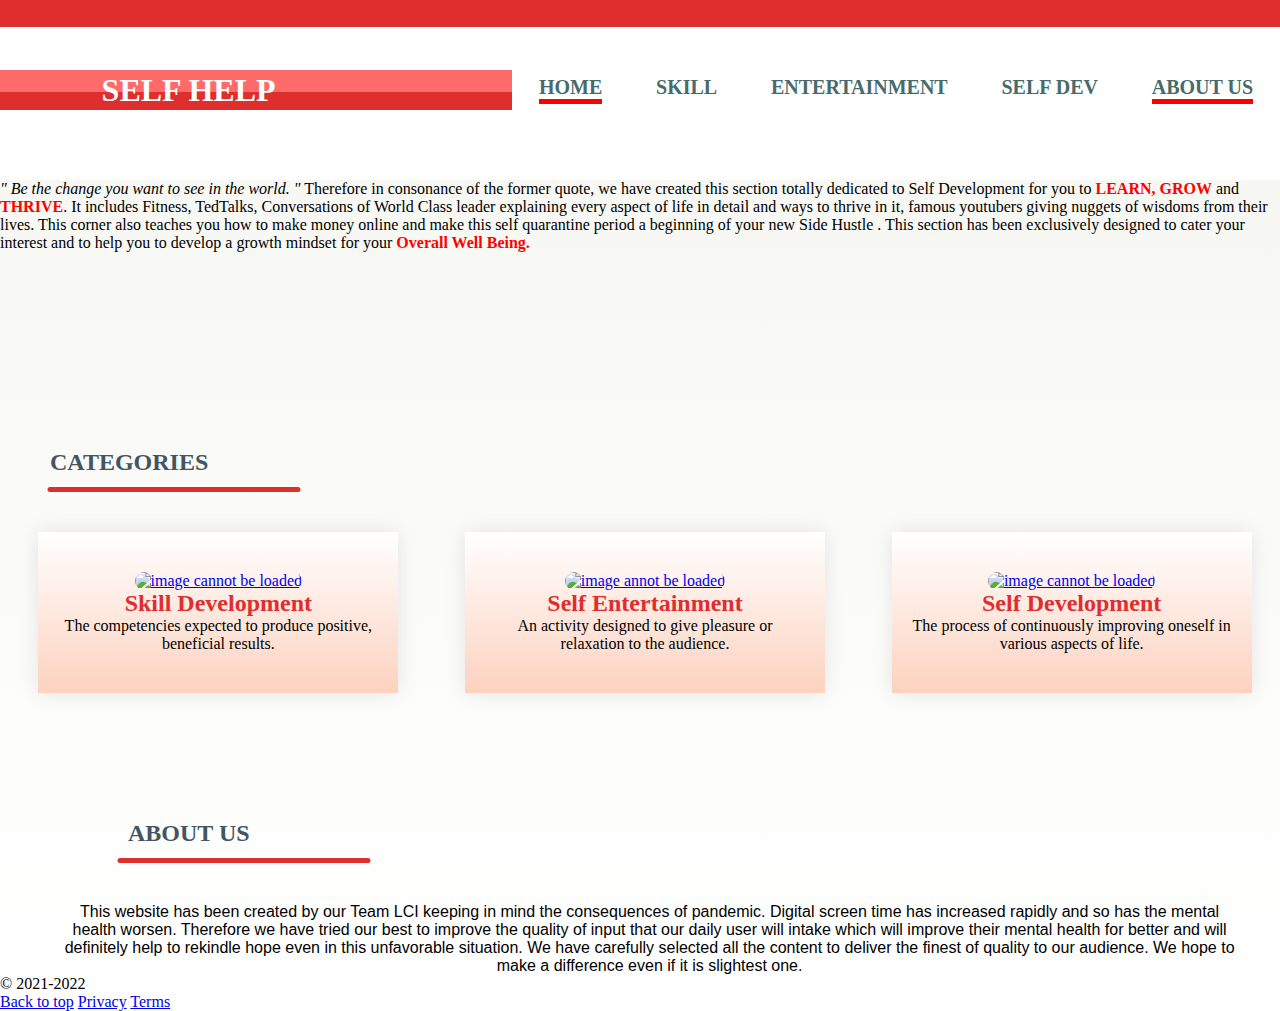
==== index.html @ dac18488 "Add files via upload" ====
<!DOCTYPE html>
<html lang="en" dir="ltr">
  <head>
    <meta charset="utf-8" />
    <title>Self Development</title>
  </head>
  <link rel="stylesheet" href="style.css" />
  <link
    href="https://cdn.jsdelivr.net/npm/bootstrap@5.0.2/dist/css/bootstrap.min.css"
    rel="stylesheet"
    integrity="sha384-EVSTQN3/azprG1Anm3QDgpJLIm9Nao0Yz1ztcQTwFspd3yD65VohhpuuCOmLASjC"
    crossorigin="anonymous"
  />

  <body>
    <header>
      <section class="navsection">
        <div class="logo">
          <h1>SELF HELP</h1>
        </div>
        <nav>
          <a href="#" class="active">Home</a>
          <a href="skill.html">Skill</a>
          <a href="entertainment.html">Entertainment</a>
          <a href="development.html">Self Dev</a>
          <a href="#des" class="active">About us</a>
        </nav>
      </section>
      <section class="des">
        <p>
          <i>" Be the change you want to see in the world. "</i> Therefore in
          consonance of the former quote, we have created this section totally
          dedicated to Self Development for you to
          <b style="color: red">LEARN, GROW</b> and<b style="color: red">
            THRIVE</b
          >. It includes Fitness, TedTalks, Conversations of World Class leader
          explaining every aspect of life in detail and ways to thrive in it,
          famous youtubers giving nuggets of wisdoms from their lives. This
          corner also teaches you how to make money online and make this self
          quarantine period a beginning of your new Side Hustle . This section
          has been exclusively designed to cater your interest and to help you
          to develop a growth mindset for your<b style="color: red">
            Overall Well Being.
          </b>
        </p>
      </section>
      <main>
        <div class="testimonial">
          <div class="small container">
            <h2 class="title">CATEGORIES</h2>
            <div class="row">
              <div class="col-3">
                <a href="skill.html"><img src="images/cookie-the-pom-gySMaocSdqs-unsplash.jpg" alt="image cannot be loaded"/></a>
                <h2 class="channel">Skill Development</h2>
                <p>
                  The competencies expected to produce positive, beneficial results.
                </p>
              </div>
              <div class="col-3">
                <a href="entertainment.html"><img src="images/markus-spiske-Ivfu9j4OLck-unsplash.jpg" alt="image annot be loaded" /></a>
                <h2 class="channel">Self Entertainment</h2>
                <p>
                  An activity designed to give pleasure or relaxation to the audience.
                </p>
              </div>
              <div class="col-3">
                <a href="development.html"><img src="images/jared-rice-NTyBbu66_SI-unsplash.jpg" alt="image cannot be loaded" /></a>
                <h2 class="channel">Self Development</h2>
                <p>
                  The process of continuously improving oneself in various aspects of life.
                </p>
              </div>
            </div>
          </div>
        </div>
        <h2 class="title" style="margin-left: 10%">ABOUT US</h2>
        <p id="des">
          This website has been created by our Team LCI keeping in mind the consequences of pandemic. Digital screen time has increased rapidly and so has the mental health worsen. Therefore we have tried our best to improve the quality of input that our daily user will intake which will improve their mental health for better and will definitely help to rekindle hope even in this unfavorable situation. We have carefully selected all the content to deliver the finest of quality to our audience. We hope to make a difference even if it is slightest one.
        </p>
      </main>
    </header>
    <footer class="container-fluid bg-dark my-0 py-3 text-light">
      <p class="mb-0 text-center">&copy; 2021-2022</p>
      <p class="mb-0 text-center">
        <a href="#">Back to top</a>
        <a href="#">Privacy</a>
        <a href="#">Terms</a>
      </p>
    </footer>
  </body>
</html>
---- style.css ----
* {
  margin: 0;
  padding: 0;
}

header {
  width: 100%;
  height: auto;
  background-image: linear-gradient(#f5f5f0, #fff);
}
.navsection {
  width: 100%;
  height: 20vh;
  display: flex;
  justify-content: space-around;
  align-items: center;
  background-image: linear-gradient(to top, #fff 85%, #df2e2e 20%);
}
.logo {
  width: 40%;
  color: white;
  background-image: linear-gradient(#ff6b6b 55%, #df2e2e 45%);
  padding-left: 100px;
  box-sizing: border-box;
}
.logo h1 {
  text-transform: uppercase;
  padding: 1.6px;
  animation: frontback 500s infinite;
}
@keyframes frontback {
  from {
    padding-right: 10px;
  }
  to {
    padding-left: 50px;
  }
}
nav {
  width: 60%;
  justify-content: space-around;
  display: flex;
}
nav a {
  text-decoration: none;
  text-transform: uppercase;
  color: #476b6b;
  font-size: 20px;
  font-weight: bold;
}

nav a:before {
  content: "";
  position: absolute;
  top: 110%;
  left: 0;
  width: 0;
  height: 2px;
  border-bottom: 2px solid #df2e2e;
  transition: all 0.4s linear;
}
nav a:hover:before {
  width: 100%;
}
nav a:hover {
  color: red;
}
.row {
  display: flex;
  align-items: center;
  flex-wrap: wrap;
  justify-content: space-around;
  margin-top: 40px;
}
.col-3 {
  flex-basis: 25%;
  min-width: 100px;
  margin-bottom: 30px;

  background-image: linear-gradient(#fff, #fdd2bf);
}
.col-3 img {
  width: 100%;
  height: 450px;
}
.small container {
  max-width: 1080px;
  margin: auto;
  padding-left: 25px;
  padding-right: 25px;
}
.testimonial {
  padding-top: 100px;
}
.testimonial .col-3 {
  text-align: center;
  padding: 40px 20px;
  margin-left: 10px;
  box-shadow: 0 0 20px 0 rgba(0, 0, 0, 0.1);
  cursor: pointer;
  transition: transform 0.5s;
}
.testimonial .video1 {
  width: 250px;
  height: 150px;
  margin-top: 20px;
  border-radius: 10%;
}
.testimonial .col-3:hover {
  transform: translateY(-10px);
}
.title {
  text-align: left;
  margin: 80px 50px 40px;
  position: relative;
  line-height: 60px;
  color: #435560;
}
.title::after {
  content: "";
  background: #df2e2e;
  width: 253px;
  height: 5px;
  border-radius: 5px;
  position: absolute;
  bottom: 0;
  left: 10.5%;
  transform: translateX(-50%);
}

.channel {
  font-weight: bold;
  color: #df2e2e;
}

.active {
  border-bottom: 5px solid red;
}

#des {
  margin-left: 5%;
  margin-right: 3.5%;
  text-align: center;
  margin-top: 0%;
  font-family: "Franklin Gothic Medium", "Arial Narrow", Arial, sans-serif;
  font-size: medium;
}
img {
  border-radius: 20px;
}
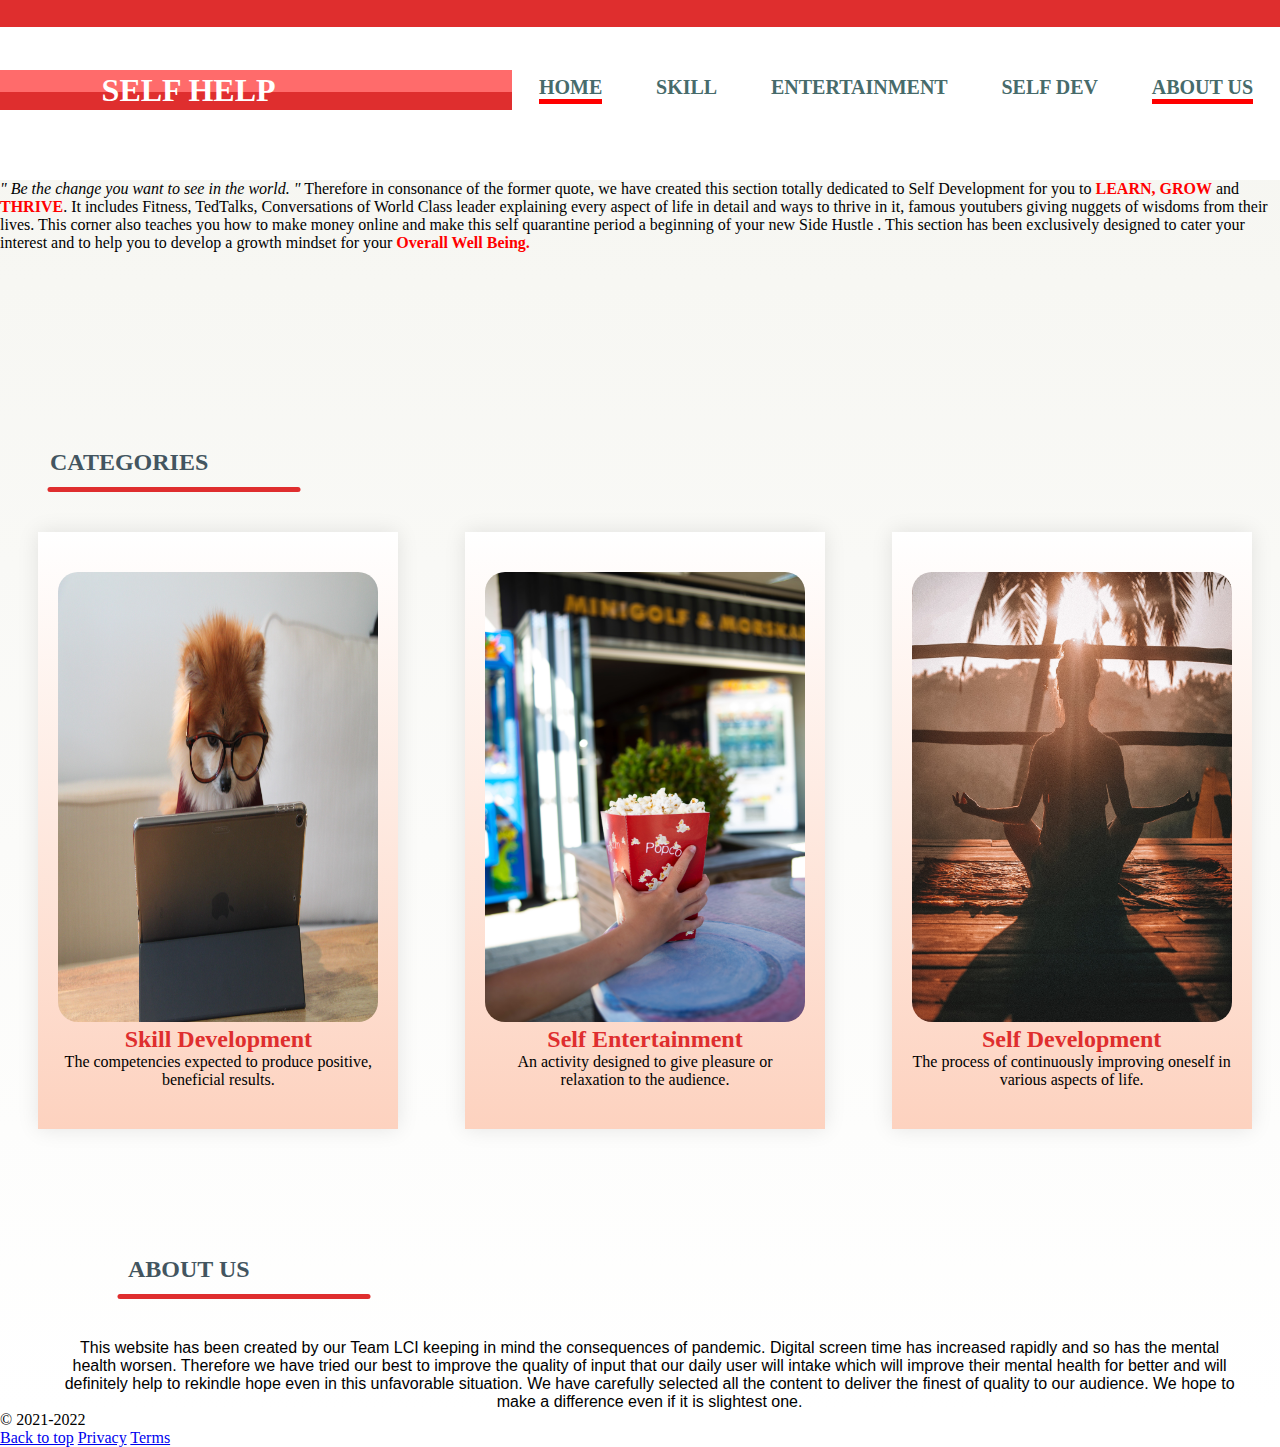
==== commit 723d9162: "Update index.html" ====
--- a/index.html
+++ b/index.html
@@ -50,21 +50,21 @@
             <h2 class="title">CATEGORIES</h2>
             <div class="row">
               <div class="col-3">
-                <a href="skill.html"><img src="images/cookie-the-pom-gySMaocSdqs-unsplash.jpg" alt="image cannot be loaded"/></a>
+                <a href="skill.html"><img src="cookie-the-pom-gySMaocSdqs-unsplash.jpg" alt="image cannot be loaded"/></a>
                 <h2 class="channel">Skill Development</h2>
                 <p>
                   The competencies expected to produce positive, beneficial results.
                 </p>
               </div>
               <div class="col-3">
-                <a href="entertainment.html"><img src="images/markus-spiske-Ivfu9j4OLck-unsplash.jpg" alt="image annot be loaded" /></a>
+                <a href="entertainment.html"><img src="markus-spiske-Ivfu9j4OLck-unsplash.jpg" alt="image annot be loaded" /></a>
                 <h2 class="channel">Self Entertainment</h2>
                 <p>
                   An activity designed to give pleasure or relaxation to the audience.
                 </p>
               </div>
               <div class="col-3">
-                <a href="development.html"><img src="images/jared-rice-NTyBbu66_SI-unsplash.jpg" alt="image cannot be loaded" /></a>
+                <a href="development.html"><img src="jared-rice-NTyBbu66_SI-unsplash.jpg" alt="image cannot be loaded" /></a>
                 <h2 class="channel">Self Development</h2>
                 <p>
                   The process of continuously improving oneself in various aspects of life.
@@ -88,4 +88,4 @@
       </p>
     </footer>
   </body>
-</html>+</html>
